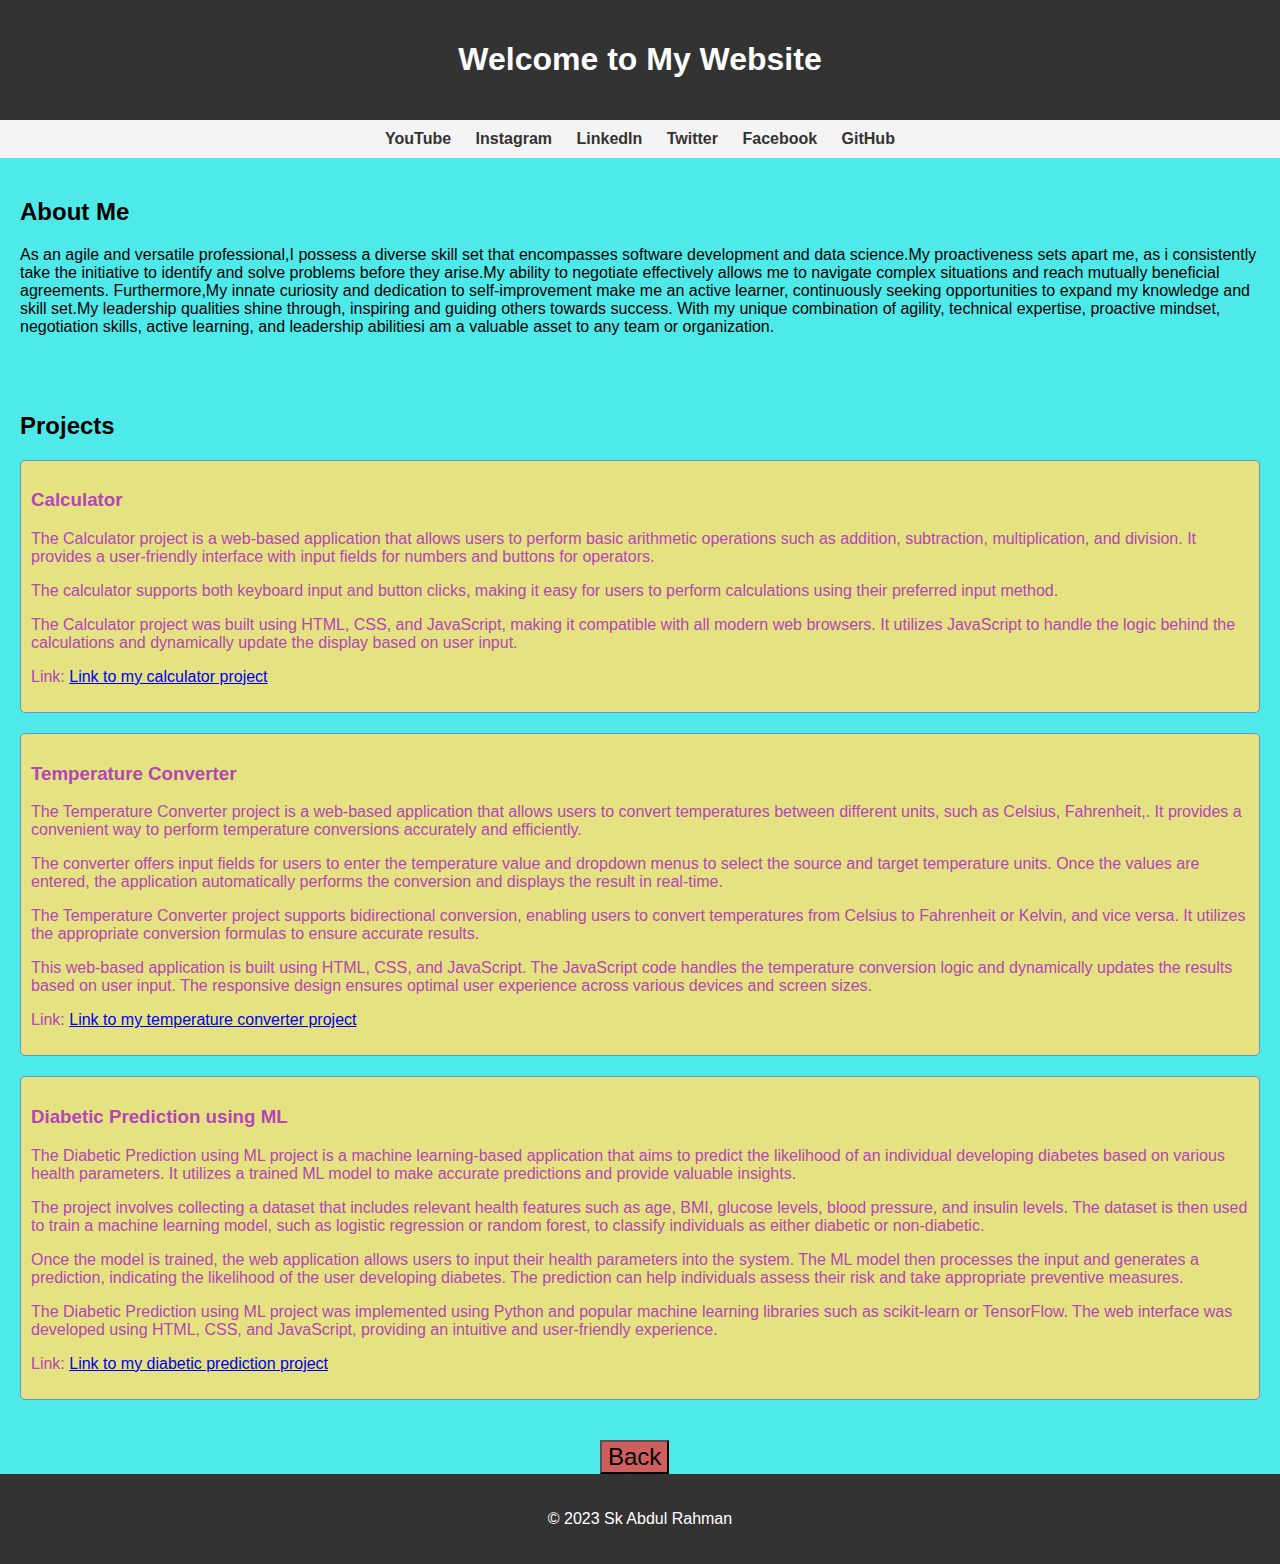
==== about.html @ 112cf6d3 "all file added" ====
<!DOCTYPE html>
<html>

<head>
  <title>Welcome to My Website</title>
  <style>
    body {
      font-family: Arial, sans-serif;
      margin: 0;
      padding: 0;
      background-color: #4eeaea;
    }

    header {
      background-color: #333;
      color: #fff;
      padding: 20px;
      text-align: center;
    }

    nav {
      background-color: #f4f4f4;
      padding: 10px;
      text-align: center;
    }

    nav a {
      text-decoration: none;
      margin: 10px;
      color: #333;
      font-weight: bold;
    }

    section {
      padding: 20px;
    }

    footer {
      background-color: #333;
      color: #fff;
      padding: 20px;
      text-align: center;
    }

    .project {
      margin-bottom: 20px;
      padding: 10px;
      border: 1px solid #778ec7;
      color: rgb(182, 69, 182);
      border-radius: 5px;
      background-color: #e4e281;
    }

    button a {
      text-align: center;
      text-decoration: none;
      color: black;
      font-size: 1.5rem;

    }

    #bt {
      background-color: rgb(207, 94, 94);
      margin-left: 600px;
      
    }
  </style>
</head>

<body>
  <header>
    <h1>Welcome to My Website</h1>
  </header>

  <nav>
    <a href="https://youtu.be/miVOQmfknWU">YouTube</a>
    <a href="https://www.instagram.com/sekhabdulrahman710/">Instagram</a>
    <a href="https://www.linkedin.com/in/sk-abdul-rahman-3b6712247/">LinkedIn</a>
    <a href="https://twitter.com/SkAbdul63648702">Twitter</a>
    <a href="https://www.facebook.com/profile.php?id=100093653197134">Facebook</a>
    <a href="https://github.com/skabdulrahman8092">GitHub</a>
  </nav>

  <section>
    <h2>About Me</h2>
    <p>As an agile and versatile professional,I possess a diverse skill set that encompasses software development and
      data science.My proactiveness sets apart me, as i consistently take the initiative to identify and solve
      problems before they arise.My ability to negotiate effectively allows me to navigate complex situations and
      reach mutually beneficial agreements. Furthermore,My innate curiosity and dedication to self-improvement make
      me an active learner, continuously seeking opportunities to expand my knowledge and skill set.My leadership
      qualities shine through, inspiring and guiding others towards success. With my unique combination of agility,
      technical expertise, proactive mindset, negotiation skills, active learning, and leadership abilitiesi am a
      valuable asset to any team or organization.</p>
  </section>

  <section>
    <h2>Projects</h2>

    <div class="project">
      <h3>Calculator</h3>
      <p>The Calculator project is a web-based application that allows users to perform basic arithmetic operations such
        as addition, subtraction, multiplication, and division. It provides a user-friendly interface with input fields
        for numbers and buttons for operators.</p>
      <p>The calculator supports both keyboard input and button clicks, making it easy for users to perform calculations
        using their preferred input method.</p>
      <p>The Calculator project was built using HTML, CSS, and JavaScript, making it compatible with all modern web
        browsers. It utilizes JavaScript to handle the logic behind the calculations and dynamically update the display
        based on user input.</p>
      <p>Link: <a href="D:\portfolio\Code with Harry\cal.html">Link to my calculator project</a></p>
    </div>

    <div class="project">
      <h3>Temperature Converter</h3>
      <p>The Temperature Converter project is a web-based application that allows users to convert temperatures between
        different units, such as Celsius, Fahrenheit,. It provides a convenient way to perform temperature conversions
        accurately and efficiently.</p>
      <p>The converter offers input fields for users to enter the temperature value and dropdown menus to select the
        source and target temperature units. Once the values are entered, the application automatically performs the
        conversion and displays the result in real-time.</p>
      <p>The Temperature Converter project supports bidirectional conversion, enabling users to convert temperatures
        from Celsius to Fahrenheit or Kelvin, and vice versa. It utilizes the appropriate conversion formulas to ensure
        accurate results.</p>
      <p>This web-based application is built using HTML, CSS, and JavaScript. The JavaScript code handles the
        temperature conversion logic and dynamically updates the results based on user input. The responsive design
        ensures optimal user experience across various devices and screen sizes.</p>
      <p>Link: <a href="D:\portfolio\Code with Harry\tempratureConverter.html">Link to my temperature converter project</a></p>
    </div>

    <div class="project">
      <h3>Diabetic Prediction using ML</h3>
      <p>The Diabetic Prediction using ML project is a machine learning-based application that aims to predict the
        likelihood of an individual developing diabetes based on various health parameters. It utilizes a trained ML
        model to make accurate predictions and provide valuable insights.</p>
      <p>The project involves collecting a dataset that includes relevant health features such as age, BMI, glucose
        levels, blood pressure, and insulin levels. The dataset is then used to train a machine learning model, such as
        logistic regression or random forest, to classify individuals as either diabetic or non-diabetic.</p>
      <p>Once the model is trained, the web application allows users to input their health parameters into the system.
        The ML model then processes the input and generates a prediction, indicating the likelihood of the user
        developing diabetes. The prediction can help individuals assess their risk and take appropriate preventive
        measures.</p>
      <p>The Diabetic Prediction using ML project was implemented using Python and popular machine learning libraries
        such as scikit-learn or TensorFlow. The web interface was developed using HTML, CSS, and JavaScript, providing
        an intuitive and user-friendly experience.</p>
      <p>Link: <a href="D:\portfolio\Code with Harry\project.html">Link to my diabetic prediction project</a></p>
    </div>
  </section>
  <button id="bt"><a href="file:///D:/portfolio/Code%20with%20Harry/index.html">Back</a></button>
  <footer>
    <p>&copy; 2023 Sk Abdul Rahman</p>
  </footer>
</body>

</html>
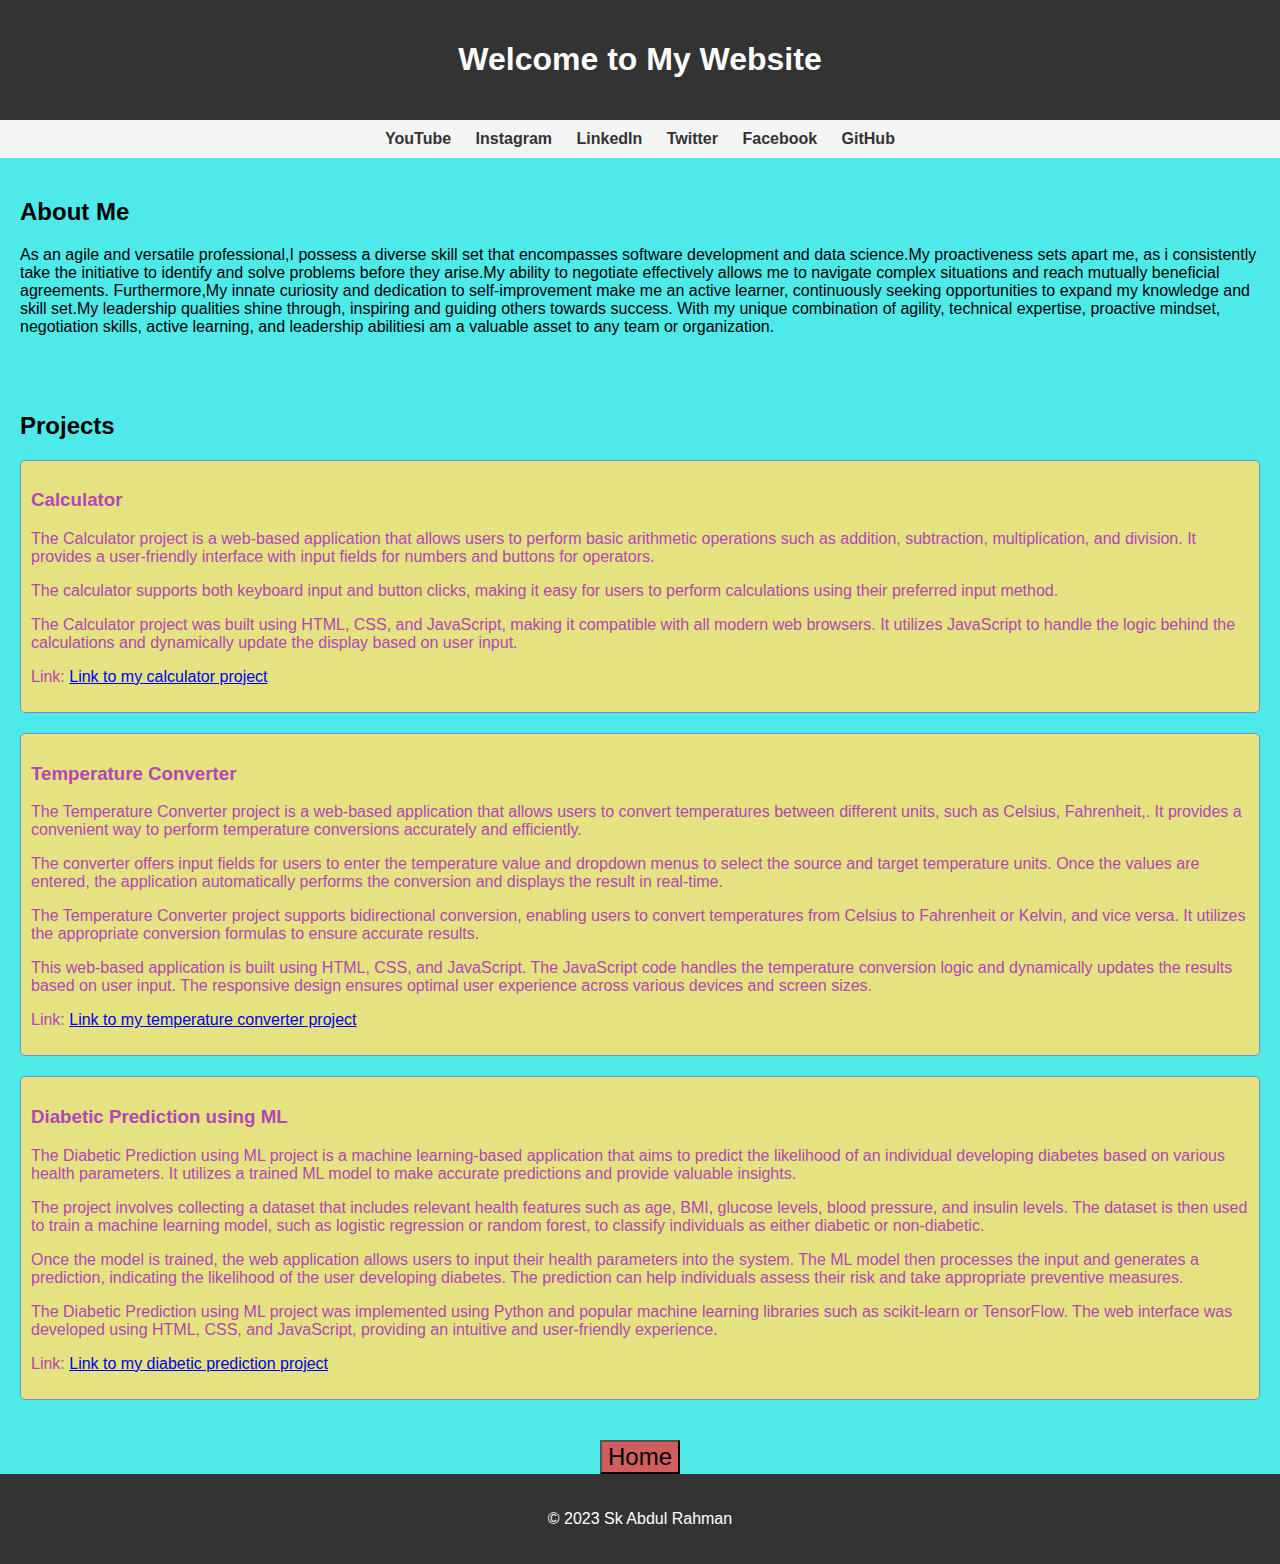
==== commit edbb2534: "Update about.html changed the home link" ====
--- a/about.html
+++ b/about.html
@@ -144,10 +144,10 @@
       <p>Link: <a href="D:\portfolio\Code with Harry\project.html">Link to my diabetic prediction project</a></p>
     </div>
   </section>
-  <button id="bt"><a href="file:///D:/portfolio/Code%20with%20Harry/index.html">Back</a></button>
+  <button id="bt"><a index.html">Home</a></button>
   <footer>
     <p>&copy; 2023 Sk Abdul Rahman</p>
   </footer>
 </body>
 
-</html>+</html>
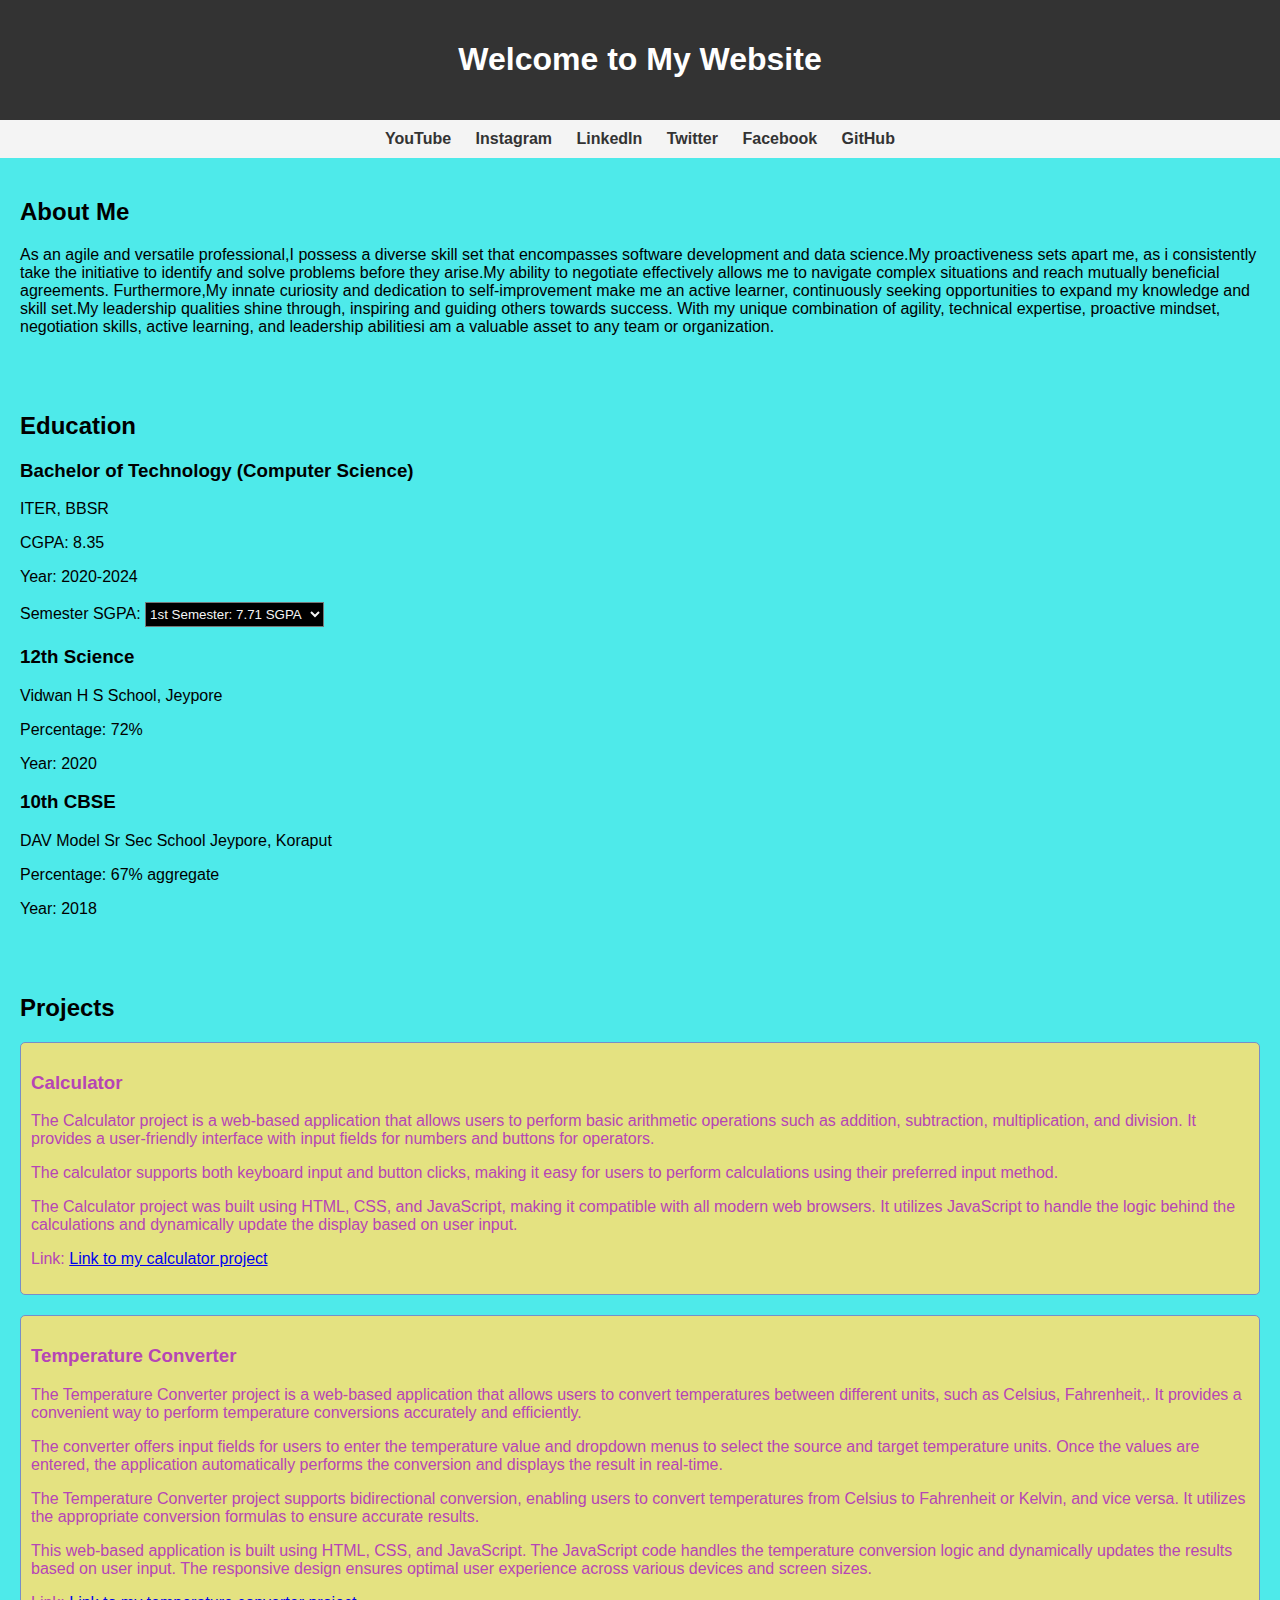
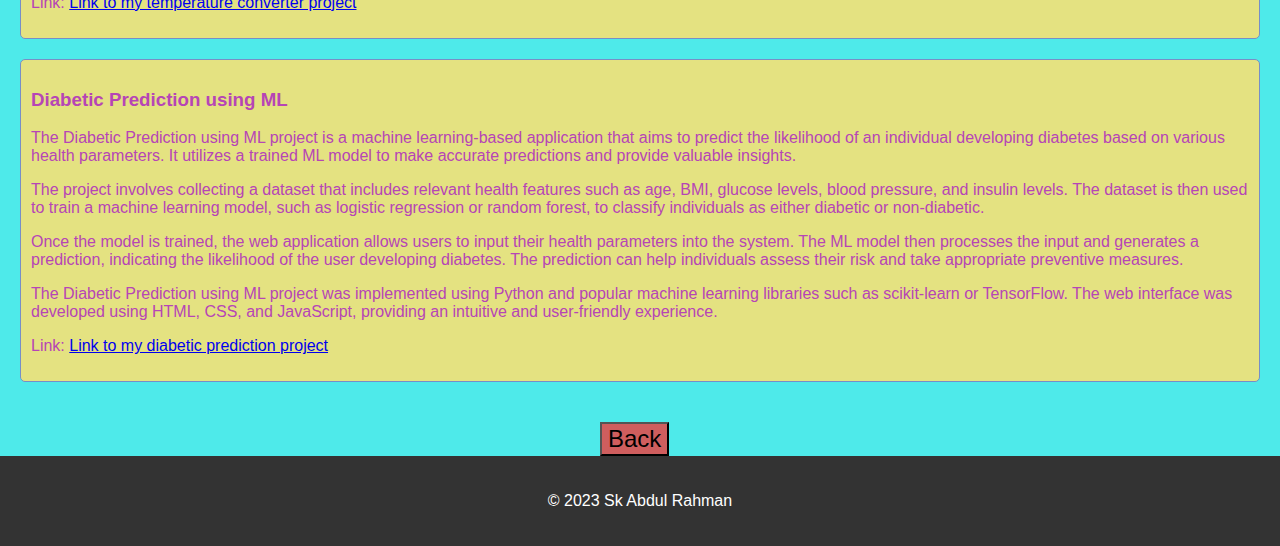
==== commit 684bbac0: "Update about.html" ====
--- a/about.html
+++ b/about.html
@@ -64,6 +64,12 @@
       margin-left: 600px;
       
     }
+    #semester-sgpa{
+      color: whitesmoke;
+      background-color: black;
+      height: 25px;
+
+    }
   </style>
 </head>
 
@@ -92,6 +98,33 @@
       technical expertise, proactive mindset, negotiation skills, active learning, and leadership abilitiesi am a
       valuable asset to any team or organization.</p>
   </section>
+  <section>
+    <h2>Education</h2>
+    
+    <h3>Bachelor of Technology (Computer Science)</h3>
+    <p>ITER, BBSR</p>
+    <p>CGPA: 8.35</p>
+    <p>Year: 2020-2024</p>
+    <label for="semester-sgpa">Semester SGPA:</label>
+    <select id="semester-sgpa">
+      <option value="7.71">1st Semester: 7.71 SGPA</option>
+      <option value="8.45">2nd Semester: 8.45 SGPA</option>
+      <option value="9.39">3rd Semester: 9.39 SGPA</option>
+      <option value="8.45">4th Semester: 8.45 SGPA</option>
+      <option value="7.82">5th Semester: 7.82 SGPA</option>
+    </select>
+    
+    <h3>12th Science</h3>
+    <p>Vidwan H S School, Jeypore</p>
+    <p>Percentage: 72%</p>
+    <p>Year: 2020</p>
+    
+    <h3>10th CBSE</h3>
+    <p>DAV Model Sr Sec School Jeypore, Koraput</p>
+    <p>Percentage: 67% aggregate</p>
+    <p>Year: 2018</p>
+  </section>
+  
 
   <section>
     <h2>Projects</h2>
@@ -106,7 +139,7 @@
       <p>The Calculator project was built using HTML, CSS, and JavaScript, making it compatible with all modern web
         browsers. It utilizes JavaScript to handle the logic behind the calculations and dynamically update the display
         based on user input.</p>
-      <p>Link: <a href="D:\portfolio\Code with Harry\cal.html">Link to my calculator project</a></p>
+      <p>Link: <a href="cal.html">Link to my calculator project</a></p>
     </div>
 
     <div class="project">
@@ -123,7 +156,7 @@
       <p>This web-based application is built using HTML, CSS, and JavaScript. The JavaScript code handles the
         temperature conversion logic and dynamically updates the results based on user input. The responsive design
         ensures optimal user experience across various devices and screen sizes.</p>
-      <p>Link: <a href="D:\portfolio\Code with Harry\tempratureConverter.html">Link to my temperature converter project</a></p>
+      <p>Link: <a href="tempratureConverter.html">Link to my temperature converter project</a></p>
     </div>
 
     <div class="project">
@@ -141,10 +174,10 @@
       <p>The Diabetic Prediction using ML project was implemented using Python and popular machine learning libraries
         such as scikit-learn or TensorFlow. The web interface was developed using HTML, CSS, and JavaScript, providing
         an intuitive and user-friendly experience.</p>
-      <p>Link: <a href="D:\portfolio\Code with Harry\project.html">Link to my diabetic prediction project</a></p>
+      <p>Link: <a href="project.html">Link to my diabetic prediction project</a></p>
     </div>
   </section>
-  <button id="bt"><a index.html">Home</a></button>
+  <button id="bt"><a href="index.html">Back</a></button>
   <footer>
     <p>&copy; 2023 Sk Abdul Rahman</p>
   </footer>
